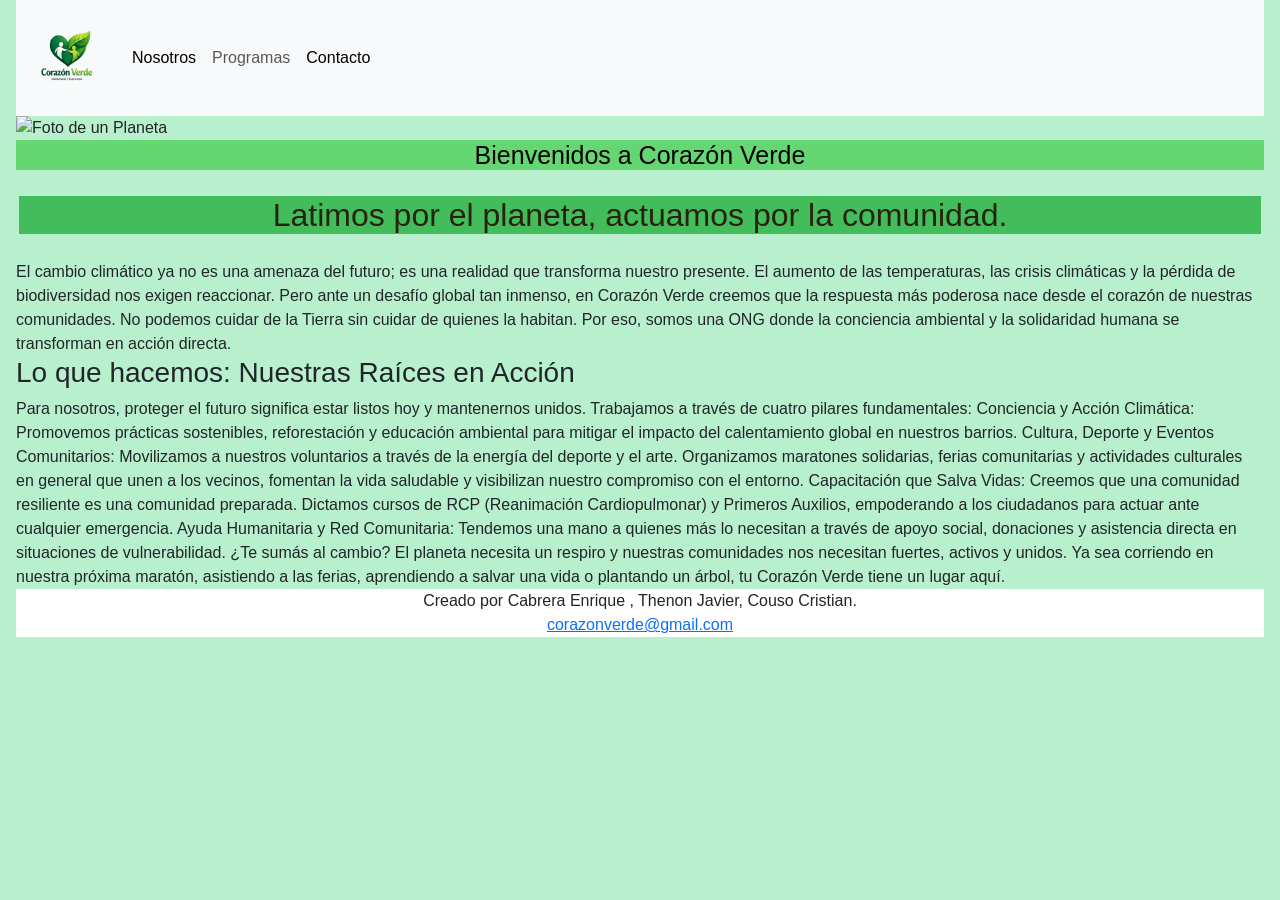
==== index.html @ c624b6fb "Proyecto grupal pagina web Corazon Verde Se sube pagina web hasta etapa 3 con un nuevo repo ya que s" ====
<!DOCTYPE html>
<html lang="es">
<head>
    <meta charset="UTF-8">
    <meta name="viewport" content="width=device-width, initial-scale=1.0">
    <title>Corazon Verde</title>
   <link href="https://cdn.jsdelivr.net/npm/bootstrap@5.3.8/dist/css/bootstrap.min.css" rel="stylesheet" integrity="sha384-sRIl4kxILFvY47J16cr9ZwB07vP4J8+LH7qKQnuqkuIAvNWLzeN8tE5YBujZqJLB" crossorigin="anonymous">
   <link href="estilos.css" rel="stylesheet">
</head>
<body>
 <header>
     <nav class="navbar navbar-expand-lg bg-body-tertiary">
      <div class="container-fluid">
       <a class="navbar-brand" href="index.html">
       <img src="Imagenes/corazon-verde.png" alt="logo" width="80px" height="90px">
       </a>
       <button class="navbar-toggler" type="button" data-bs-toggle="collapse" data-bs-target="#navbarSupportedContent" aria-controls="navbarSupportedContent" aria-expanded="false" aria-label="Toggle navigation">
       <span class="navbar-toggler-icon"></span>
      </button>
       <div class="collapse navbar-collapse" id="navbarSupportedContent">
         <ul class="navbar-nav me-auto mb-2 mb-lg-0">
           <li class="nav-item">
           <a class="nav-link active" aria-current="page" href="nosotros.html">Nosotros</a>
           </li>
          <li class="nav-item">
           <a class="nav-link" href="programa.html">Programas</a>
            </li>
           <li class="nav-item">
          <a class="nav-link active" aria-current="page" href="contacto.html">Contacto</a>
            </a>
           </li>
        </ul>
     </div>
    </div>
   </nav>
 </header>
        <section>
          <img src="imagenes/Mundo.png" alt="Foto de un Planeta" class="imagen_principal">
        </section>
    </header>
  <main>
 <h1>Bienvenidos a Corazón Verde</h1>
 <h2>Latimos por el planeta, actuamos por la comunidad.</h2>
El cambio climático ya no es una amenaza del futuro; es una realidad que transforma nuestro presente. El aumento de las temperaturas, las crisis climáticas y la pérdida de biodiversidad nos exigen reaccionar. Pero ante un desafío global tan inmenso, en Corazón Verde creemos que la respuesta más poderosa nace desde el corazón de nuestras comunidades.

No podemos cuidar de la Tierra sin cuidar de quienes la habitan. Por eso, somos una ONG donde la conciencia ambiental y la solidaridad humana se transforman en acción directa.

<h3>Lo que hacemos: Nuestras Raíces en Acción</h3>
Para nosotros, proteger el futuro significa estar listos hoy y mantenernos unidos. Trabajamos a través de cuatro pilares fundamentales:

Conciencia y Acción Climática: Promovemos prácticas sostenibles, reforestación y educación ambiental para mitigar el impacto del calentamiento global en nuestros barrios.

Cultura, Deporte y Eventos Comunitarios: Movilizamos a nuestros voluntarios a través de la energía del deporte y el arte. Organizamos maratones solidarias, ferias comunitarias y actividades culturales en general que unen a los vecinos, fomentan la vida saludable y visibilizan nuestro compromiso con el entorno.

Capacitación que Salva Vidas: Creemos que una comunidad resiliente es una comunidad preparada. Dictamos cursos de RCP (Reanimación Cardiopulmonar) y Primeros Auxilios, empoderando a los ciudadanos para actuar ante cualquier emergencia.

Ayuda Humanitaria y Red Comunitaria: Tendemos una mano a quienes más lo necesitan a través de apoyo social, donaciones y asistencia directa en situaciones de vulnerabilidad.

¿Te sumás al cambio?
El planeta necesita un respiro y nuestras comunidades nos necesitan fuertes, activos y unidos. Ya sea corriendo en nuestra próxima maratón, asistiendo a las ferias, aprendiendo a salvar una vida o plantando un árbol, tu Corazón Verde tiene un lugar aquí.
  </main>
  <footer>

        <address>
            Creado por Cabrera Enrique , Thenon Javier, Couso Cristian.
            <br>
            <a href="mailto:corazonverde@gmail.com">corazonverde@gmail.com</a>
        </address>
  </footer>
 <script src="https://cdn.jsdelivr.net/npm/bootstrap@5.3.8/dist/js/bootstrap.bundle.min.js" integrity="sha384-FKyoEForCGlyvwx9Hj09JcYn3nv7wiPVlz7YYwJrWVcXK/BmnVDxM+D2scQbITxI" crossorigin="anonymous"></script>
</body>
</html>
---- estilos.css ----
body{
   background-color: rgb(184, 240, 206);
   font-family: Arial, Helvetica, sans-serif;
   font: 16px;
   line-height: 1.5;
   margin: 0 auto;
   padding: 0 1rem;
   max-width: none;
}

h1 {
   text-align: center;
   font-size: 25px;
   color: rgb(0, 0, 0);
   background-color: rgb(100, 215, 114);
}
/*
nav:hover{ 
  background: rgba(34, 139, 34, 0.4);
}
ol{
   display: flex;
   gap: 30px;
   list-style: none;
   padding: 0;
   font-size: 18px;
}
a:hover{
   color: rgb(1, 75, 100);
}
ol{
   list-style-type: none;
}
   */
   
img{
   display: block;
   margin: auto;
}
   
h2{
   text-align: center;
   color: rgb(41, 34, 14);
   background-color: rgb(67, 188, 91);
   padding: 0;
   margin: 0.8em 0.1em;
}
footer{
   text-align: center;
   background-color: white;
}

/*ESTILO DE LA PAGINA INDEX*/

.imagen_principal {
  padding: 0;
  width: 100%;
  margin: auto;
  display: block;
}


/* ESTILO DE LA PAGINA PROGRAMA */

.contenedor{
 display: block;
}
.encuadre{
   width: 100%;
   margin: 1.5rem 0;
   padding: 1rem;
   background-color: white;
   border-radius: 12px;
   box-shadow: 0 2px 8px rgba(0,0,0,0.1);
}
/*
img{
  padding: 0;
  width: 1220px;
  margin: auto;
  display: block;
}
  */
.contenido-programa{
   display: flex;
   align-items: center;
   gap: 1.5rem;
}
.invertido{
   flex-direction: row-reverse;
}
.contenido-programa img{
   width: 400px;
   border-radius: 10px;
   height: auto;
   flex-shrink: 0;
   padding: 0;
}
.contenido-programa p{
   margin: 0;
}
.texto-en-programa{
   font-style: italic;
   font-size: 1.4em;
}


/* FONDO IMAGEN*/
/*
.contenedorDeImagen {
    position: relative;
 /* o el tamaño que quieran */

/*
.fondo {
    width: 100%;
    display: block;
}
*/
/*
.barra-menu {
    position: absolute;
    top: 0;
    left: 0;
    width: 100%;
    z-index: 1000;
    background: rgba(106, 199, 106, 0.5);

}
*/
/*
.menu a:hover {
    background: rgba(34, 139, 34, 0.4);
}
*/
/* Estilo de la pagina Contacto */

.formulario-vertical {
  display: flex;
  flex-direction: column; /* Alinea los elementos verticalmente */
  gap: 15px; /* Espacio entre cada elemento */
  max-width: 400px; /* Ancho máximo del formulario */
  margin: 0 left; /* Centra el formulario en la pantalla */
  padding: 20px;
  border: 1px solid #ccc;
  border-radius: 8px;
}
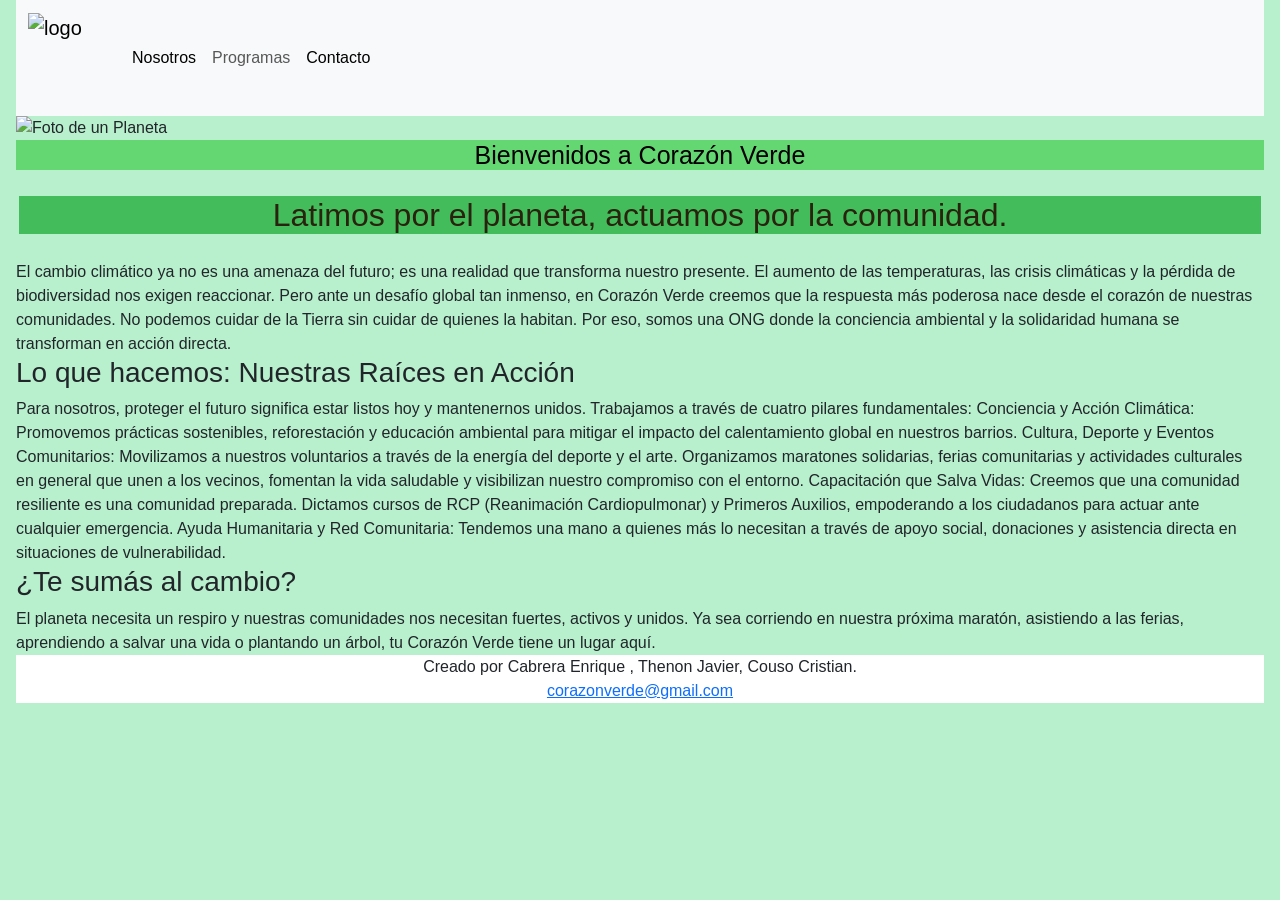
==== commit d668f660: "Se corrigieron errores en todas las paginas" ====
--- a/index.html
+++ b/index.html
@@ -12,7 +12,7 @@
      <nav class="navbar navbar-expand-lg bg-body-tertiary">
       <div class="container-fluid">
        <a class="navbar-brand" href="index.html">
-       <img src="Imagenes/corazon-verde.png" alt="logo" width="80px" height="90px">
+       <img src="imagenes/corazon-verde.png" alt="logo" width="80px" height="90px">
        </a>
        <button class="navbar-toggler" type="button" data-bs-toggle="collapse" data-bs-target="#navbarSupportedContent" aria-controls="navbarSupportedContent" aria-expanded="false" aria-label="Toggle navigation">
        <span class="navbar-toggler-icon"></span>
@@ -27,17 +27,15 @@
             </li>
            <li class="nav-item">
           <a class="nav-link active" aria-current="page" href="contacto.html">Contacto</a>
-            </a>
            </li>
         </ul>
      </div>
     </div>
    </nav>
  </header>
-        <section>
-          <img src="imagenes/Mundo.png" alt="Foto de un Planeta" class="imagen_principal">
-        </section>
-    </header>
+    <div>
+          <img src="imagenes/mundo.png" alt="Foto de un Planeta" class="imagen_principal">
+    </div>
   <main>
  <h1>Bienvenidos a Corazón Verde</h1>
  <h2>Latimos por el planeta, actuamos por la comunidad.</h2>
@@ -56,7 +54,7 @@
 
 Ayuda Humanitaria y Red Comunitaria: Tendemos una mano a quienes más lo necesitan a través de apoyo social, donaciones y asistencia directa en situaciones de vulnerabilidad.
 
-¿Te sumás al cambio?
+<h3>¿Te sumás al cambio?</h3>
 El planeta necesita un respiro y nuestras comunidades nos necesitan fuertes, activos y unidos. Ya sea corriendo en nuestra próxima maratón, asistiendo a las ferias, aprendiendo a salvar una vida o plantando un árbol, tu Corazón Verde tiene un lugar aquí.
   </main>
   <footer>
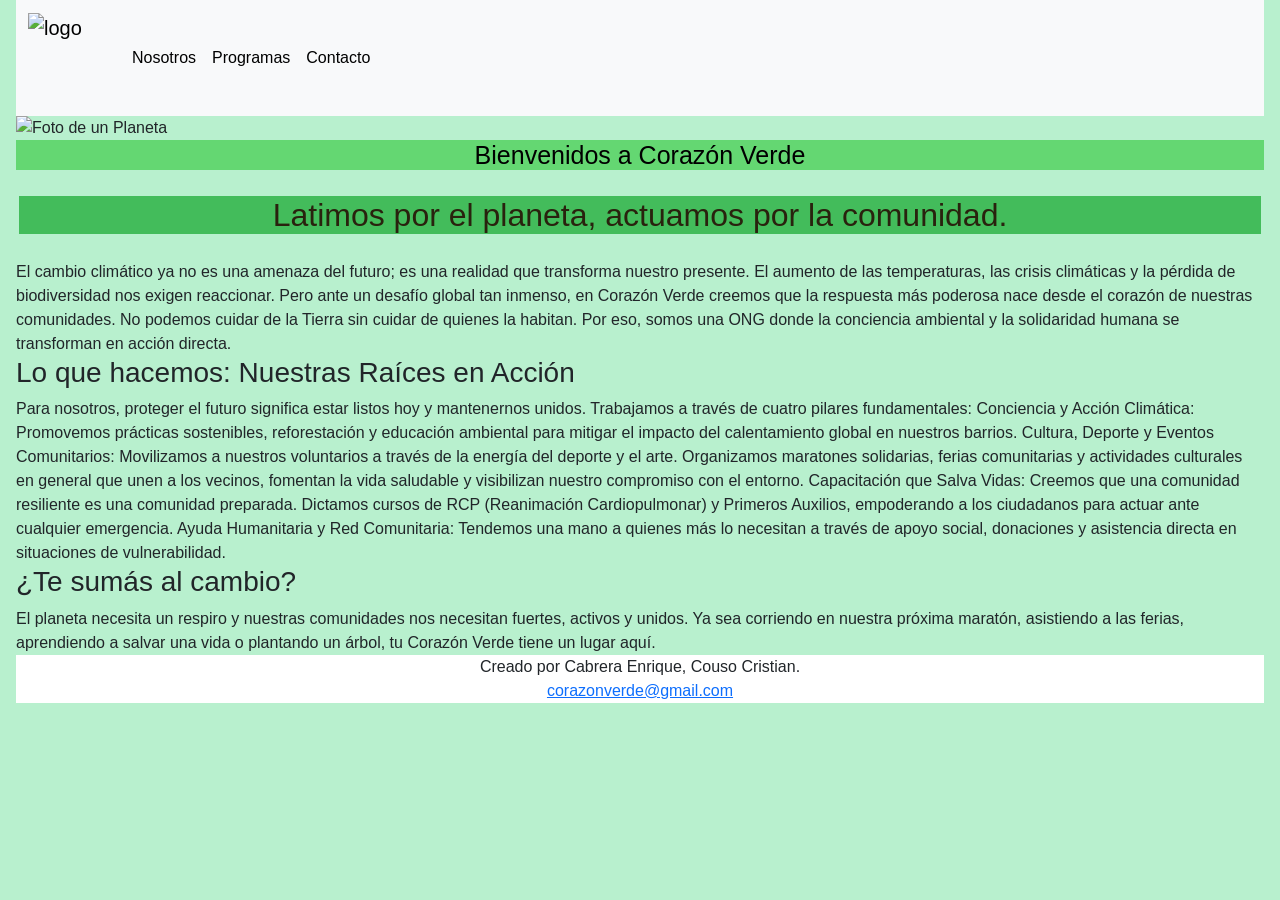
==== commit e284aeba: "Se realizaron los cambios solicitados en todas las paginas" ====
--- a/index.html
+++ b/index.html
@@ -12,7 +12,7 @@
      <nav class="navbar navbar-expand-lg bg-body-tertiary">
       <div class="container-fluid">
        <a class="navbar-brand" href="index.html">
-       <img src="imagenes/corazon-verde.png" alt="logo" width="80px" height="90px">
+       <img src="imagenes/corazon-verde.png" alt="logo" class="logo_menu">
        </a>
        <button class="navbar-toggler" type="button" data-bs-toggle="collapse" data-bs-target="#navbarSupportedContent" aria-controls="navbarSupportedContent" aria-expanded="false" aria-label="Toggle navigation">
        <span class="navbar-toggler-icon"></span>
@@ -23,7 +23,7 @@
            <a class="nav-link active" aria-current="page" href="nosotros.html">Nosotros</a>
            </li>
           <li class="nav-item">
-           <a class="nav-link" href="programa.html">Programas</a>
+           <a class="nav-link active" href="programa.html">Programas</a>
             </li>
            <li class="nav-item">
           <a class="nav-link active" aria-current="page" href="contacto.html">Contacto</a>
@@ -60,7 +60,7 @@
   <footer>
 
         <address>
-            Creado por Cabrera Enrique , Thenon Javier, Couso Cristian.
+            Creado por Cabrera Enrique, Couso Cristian.
             <br>
             <a href="mailto:corazonverde@gmail.com">corazonverde@gmail.com</a>
         </address>
--- a/estilos.css
+++ b/estilos.css
@@ -13,6 +13,15 @@
    font-size: 25px;
    color: rgb(0, 0, 0);
    background-color: rgb(100, 215, 114);
+}
+.logo_menu{
+    width: 80px; 
+    height: 90px;
+}
+.atajo{
+   display:block;
+   margin-bottom: 3px;
+
 }
 /*
 nav:hover{ 
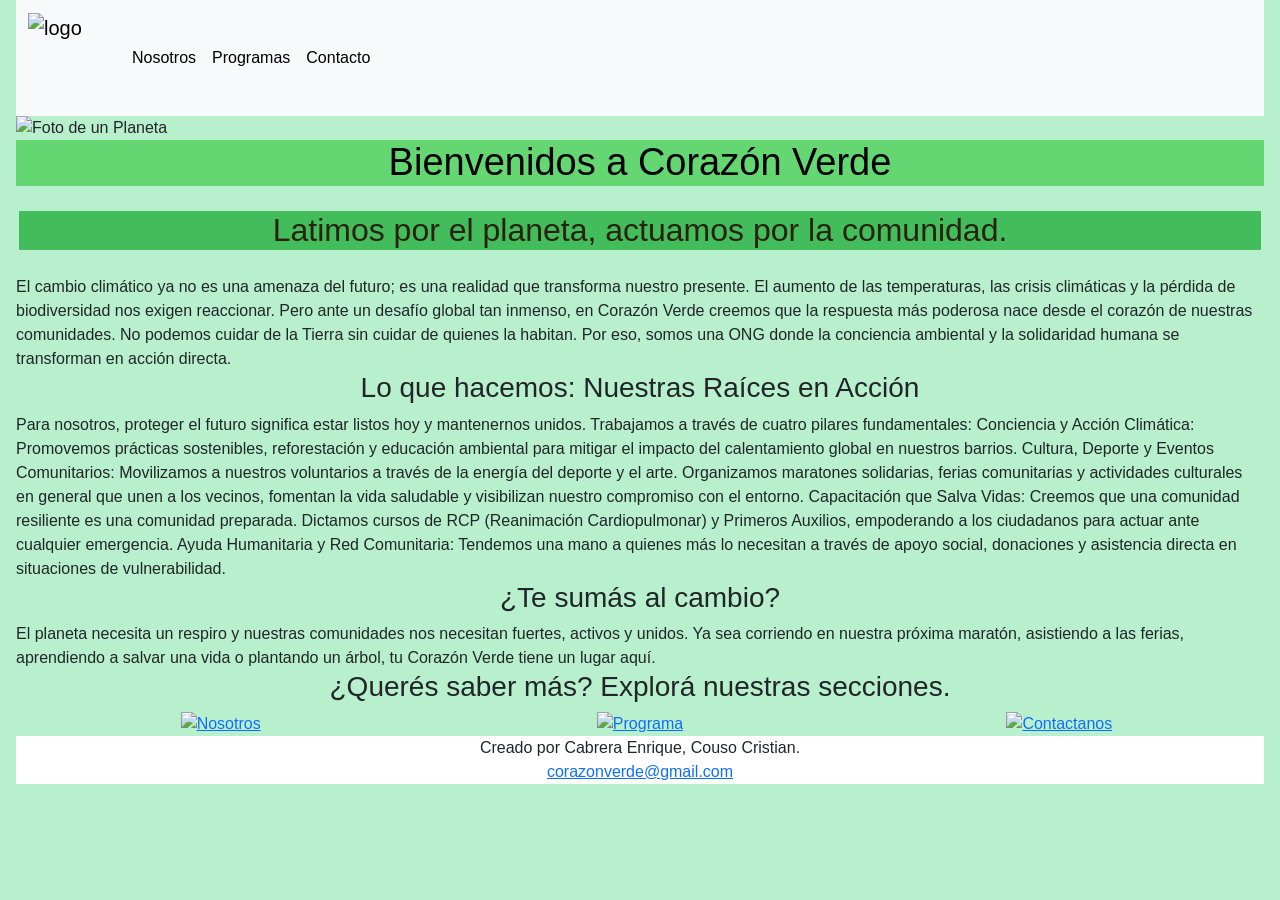
==== commit fb7e2706: "Subo los cambios que se realizaron en la pagina Nosotros, Index y CSS." ====
--- a/index.html
+++ b/index.html
@@ -56,7 +56,19 @@
 
 <h3>¿Te sumás al cambio?</h3>
 El planeta necesita un respiro y nuestras comunidades nos necesitan fuertes, activos y unidos. Ya sea corriendo en nuestra próxima maratón, asistiendo a las ferias, aprendiendo a salvar una vida o plantando un árbol, tu Corazón Verde tiene un lugar aquí.
-  </main>
+<h3>¿Querés saber más? Explorá nuestras secciones.</h3>
+  <div class="grilla">
+    <a href="nosotros.html">
+    <img src="imagenes/nosotros/imagen-principal.jpeg" alt="Nosotros">
+    </a>
+    <a href="programa.html">
+    <img src="imagenes/programa/imagen-principal.jpeg" alt="Programa">
+    </a>
+    <a href="contacto.html">
+    <img src="imagenes/contacto/contactanos.png" alt="Contactanos">
+    </a>
+  </div>
+</main>
   <footer>
 
         <address>
--- a/estilos.css
+++ b/estilos.css
@@ -6,11 +6,23 @@
    margin: 0 auto;
    padding: 0 1rem;
    max-width: none;
+   animation: cambioColor 15s infinite;
+}
+/* ESFUMADO DE FONDO*/
+@keyframes cambioColor {
+0%   { background-color: #e8f5e9; }  
+25%  { background-color: #c8e6c9; }  
+50%  { background-color: #a5d6a7; }  
+75%  { background-color: #81c784; }  
+100% { background-color: #e8f5e9; } 
+75%  { background-color: #81c784; }
+50%  { background-color: #a5d6a7; }
+25%  { background-color: #c8e6c9; }  
 }
 
 h1 {
    text-align: center;
-   font-size: 25px;
+   font-size: 38px;
    color: rgb(0, 0, 0);
    background-color: rgb(100, 215, 114);
 }
@@ -23,25 +35,8 @@
    margin-bottom: 3px;
 
 }
-/*
-nav:hover{ 
-  background: rgba(34, 139, 34, 0.4);
-}
-ol{
-   display: flex;
-   gap: 30px;
-   list-style: none;
-   padding: 0;
-   font-size: 18px;
-}
-a:hover{
-   color: rgb(1, 75, 100);
-}
-ol{
-   list-style-type: none;
-}
-   */
-   
+
+/*GENERAL PARA TODAS LAS PAGINAS*/
 img{
    display: block;
    margin: auto;
@@ -54,10 +49,14 @@
    padding: 0;
    margin: 0.8em 0.1em;
 }
+h3{
+   text-align: center;
+}
 footer{
    text-align: center;
    background-color: white;
 }
+
 
 /*ESTILO DE LA PAGINA INDEX*/
 
@@ -67,7 +66,32 @@
   margin: auto;
   display: block;
 }
-
+/*GRILLA DE INDEX*/
+.grilla {
+    display: grid;
+    grid-template-columns: repeat(3, 1fr);
+    gap: 10px;
+    justify-items: center;
+}
+.grilla img {
+    width: 100%;
+    height: 100%;
+}
+/*ESTILOS DE LA PAGINA NOSOTROS*/
+/*ESTILO GRILLA*/
+.grilla-nosotros{
+    display: grid;
+    grid-template-columns: repeat(2,1fr);
+    gap: 45px;
+    justify-items: center;  
+   
+}
+.grilla-individual{
+   width: 100%;
+   display: inline;
+   background-color: rgb(221, 221, 179);
+   border-radius: 12px;
+}
 
 /* ESTILO DE LA PAGINA PROGRAMA */
 
@@ -82,14 +106,7 @@
    border-radius: 12px;
    box-shadow: 0 2px 8px rgba(0,0,0,0.1);
 }
-/*
-img{
-  padding: 0;
-  width: 1220px;
-  margin: auto;
-  display: block;
-}
-  */
+
 .contenido-programa{
    display: flex;
    align-items: center;
@@ -113,36 +130,7 @@
    font-size: 1.4em;
 }
 
-
-/* FONDO IMAGEN*/
-/*
-.contenedorDeImagen {
-    position: relative;
- /* o el tamaño que quieran */
-
-/*
-.fondo {
-    width: 100%;
-    display: block;
-}
-*/
-/*
-.barra-menu {
-    position: absolute;
-    top: 0;
-    left: 0;
-    width: 100%;
-    z-index: 1000;
-    background: rgba(106, 199, 106, 0.5);
-
-}
-*/
-/*
-.menu a:hover {
-    background: rgba(34, 139, 34, 0.4);
-}
-*/
-/* Estilo de la pagina Contacto */
+/*FORMULARIO CONTACTO*/
 
 .formulario-vertical {
   display: flex;
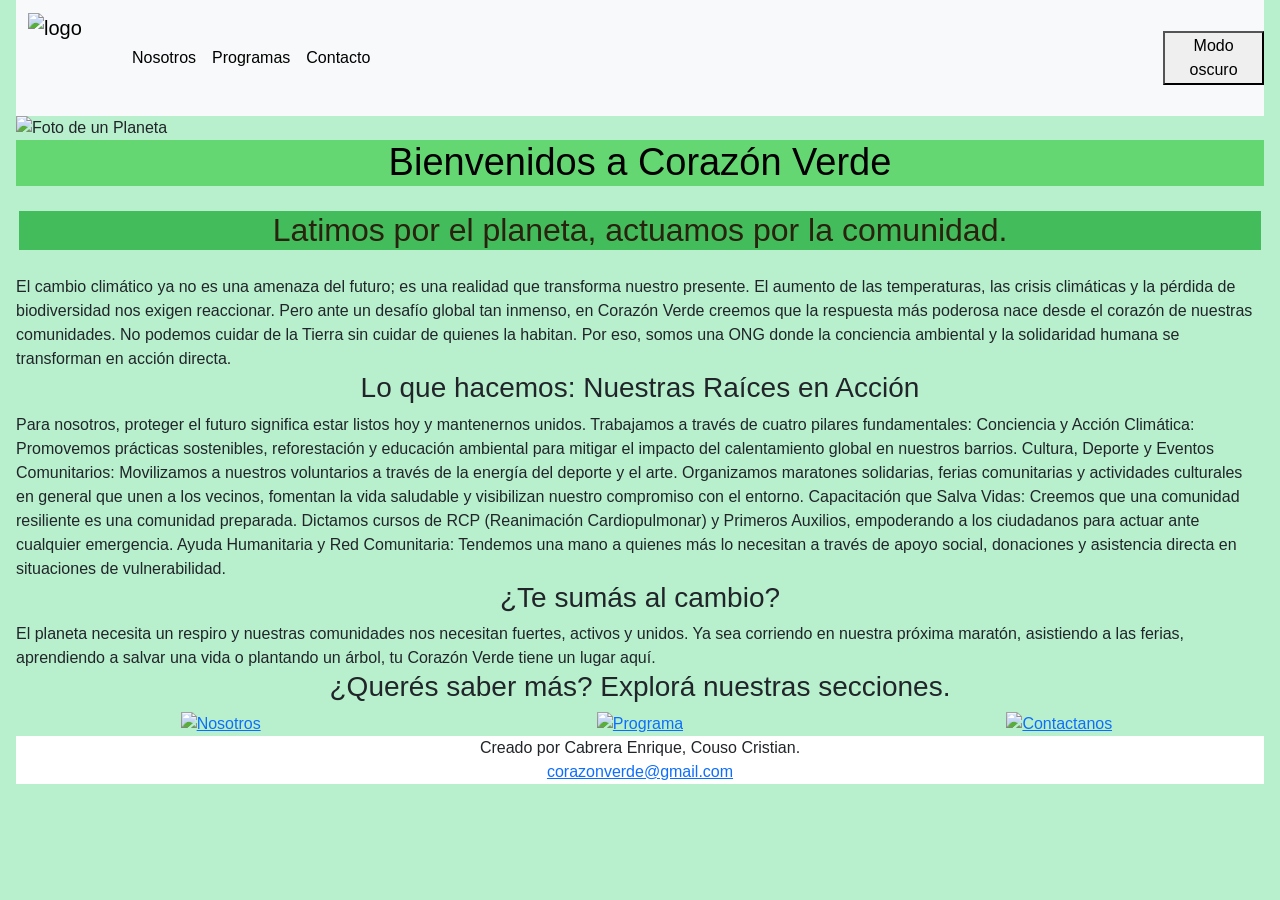
==== commit c108460f: "Agregamos la funcionalidad de modo oscuro en js aplicandolo en todas las paginas." ====
--- a/index.html
+++ b/index.html
@@ -5,6 +5,7 @@
     <meta name="viewport" content="width=device-width, initial-scale=1.0">
     <title>Corazon Verde</title>
    <link href="https://cdn.jsdelivr.net/npm/bootstrap@5.3.8/dist/css/bootstrap.min.css" rel="stylesheet" integrity="sha384-sRIl4kxILFvY47J16cr9ZwB07vP4J8+LH7qKQnuqkuIAvNWLzeN8tE5YBujZqJLB" crossorigin="anonymous">
+   
    <link href="estilos.css" rel="stylesheet">
 </head>
 <body>
@@ -15,27 +16,28 @@
        <img src="imagenes/corazon-verde.png" alt="logo" class="logo_menu">
        </a>
        <button class="navbar-toggler" type="button" data-bs-toggle="collapse" data-bs-target="#navbarSupportedContent" aria-controls="navbarSupportedContent" aria-expanded="false" aria-label="Toggle navigation">
-       <span class="navbar-toggler-icon"></span>
+        <span class="navbar-toggler-icon"></span>
       </button>
        <div class="collapse navbar-collapse" id="navbarSupportedContent">
          <ul class="navbar-nav me-auto mb-2 mb-lg-0">
            <li class="nav-item">
            <a class="nav-link active" aria-current="page" href="nosotros.html">Nosotros</a>
-           </li>
+          </li>
           <li class="nav-item">
            <a class="nav-link active" href="programa.html">Programas</a>
-            </li>
+          </li>
            <li class="nav-item">
           <a class="nav-link active" aria-current="page" href="contacto.html">Contacto</a>
-           </li>
+        </li>
         </ul>
      </div>
     </div>
-   </nav>
+  <button id="btn-modo">Modo oscuro</button> 
+  </nav>
  </header>
     <div>
           <img src="imagenes/mundo.png" alt="Foto de un Planeta" class="imagen_principal">
-    </div>
+        </div>
   <main>
  <h1>Bienvenidos a Corazón Verde</h1>
  <h2>Latimos por el planeta, actuamos por la comunidad.</h2>
@@ -57,7 +59,7 @@
 <h3>¿Te sumás al cambio?</h3>
 El planeta necesita un respiro y nuestras comunidades nos necesitan fuertes, activos y unidos. Ya sea corriendo en nuestra próxima maratón, asistiendo a las ferias, aprendiendo a salvar una vida o plantando un árbol, tu Corazón Verde tiene un lugar aquí.
 <h3>¿Querés saber más? Explorá nuestras secciones.</h3>
-  <div class="grilla">
+<div class="grilla">
     <a href="nosotros.html">
     <img src="imagenes/nosotros/imagen-principal.jpeg" alt="Nosotros">
     </a>
@@ -65,8 +67,8 @@
     <img src="imagenes/programa/imagen-principal.jpeg" alt="Programa">
     </a>
     <a href="contacto.html">
-    <img src="imagenes/contacto/contactanos.png" alt="Contactanos">
-    </a>
+    <img src="imagenes/contacto/imagen-principal.png" alt="Contactanos">
+    </a> 
   </div>
 </main>
   <footer>
@@ -78,5 +80,6 @@
         </address>
   </footer>
  <script src="https://cdn.jsdelivr.net/npm/bootstrap@5.3.8/dist/js/bootstrap.bundle.min.js" integrity="sha384-FKyoEForCGlyvwx9Hj09JcYn3nv7wiPVlz7YYwJrWVcXK/BmnVDxM+D2scQbITxI" crossorigin="anonymous"></script>
+ <script src="js/main.js"></script>
 </body>
 </html> 
--- a/estilos.css
+++ b/estilos.css
@@ -6,10 +6,11 @@
    margin: 0 auto;
    padding: 0 1rem;
    max-width: none;
-   animation: cambioColor 15s infinite;
+   animation: cambioColor 15s infinite;*/
+    /*SEGUNDOS QUE TARDA*/
 }
 /* ESFUMADO DE FONDO*/
-@keyframes cambioColor {
+@keyframes cambioColor { 
 0%   { background-color: #e8f5e9; }  
 25%  { background-color: #c8e6c9; }  
 50%  { background-color: #a5d6a7; }  
@@ -19,12 +20,20 @@
 50%  { background-color: #a5d6a7; }
 25%  { background-color: #c8e6c9; }  
 }
-
+/*GENERA UN CAMBIO SUAVE EN UNA GAMA DE VERDES, COMNO UNA ESPECIE DE ESFUMADO*/
+body.oscuro{
+   animation: none;
+  background-color: #121212;
+  color: white;
+}
+body:not(.oscuro) {
+   animation: cambioColor 15s infinite;
+}
 h1 {
-   text-align: center;
-   font-size: 38px;
-   color: rgb(0, 0, 0);
-   background-color: rgb(100, 215, 114);
+   text-align: center; /*SE CENTRO*/
+   font-size: 38px; /*SE AUMENTO EL TAMANIO*/
+   color: rgb(0, 0, 0); /*COLOR A LA LETRA*/
+   background-color: rgb(100, 215, 114); /*SE LE DIO UN COLOR*/
 }
 .logo_menu{
     width: 80px; 
@@ -55,24 +64,24 @@
 footer{
    text-align: center;
    background-color: white;
-}
+} /*SE CEBNTRO EL CONTENIDO Y SE LE DIO UN COLOR BLANCO*/
 
 
 /*ESTILO DE LA PAGINA INDEX*/
 
 .imagen_principal {
   padding: 0;
-  width: 100%;
+  width: 100%; /*TAMANIO AL 100%*/
   margin: auto;
   display: block;
 }
 /*GRILLA DE INDEX*/
 .grilla {
-    display: grid;
-    grid-template-columns: repeat(3, 1fr);
-    gap: 10px;
+    display: grid; /*DIVIDE EL ESPACIO EN 3 COLUMNAS IGUALES*/
+    grid-template-columns: repeat(3, 1fr); /*DIVIDE EL ESPACIO EN 3 COLUMNAS IGUALES*/
+    gap: 10px; /*SEPARACION ENTRE COLUMNAS*/
     justify-items: center;
-}
+} 
 .grilla img {
     width: 100%;
     height: 100%;
